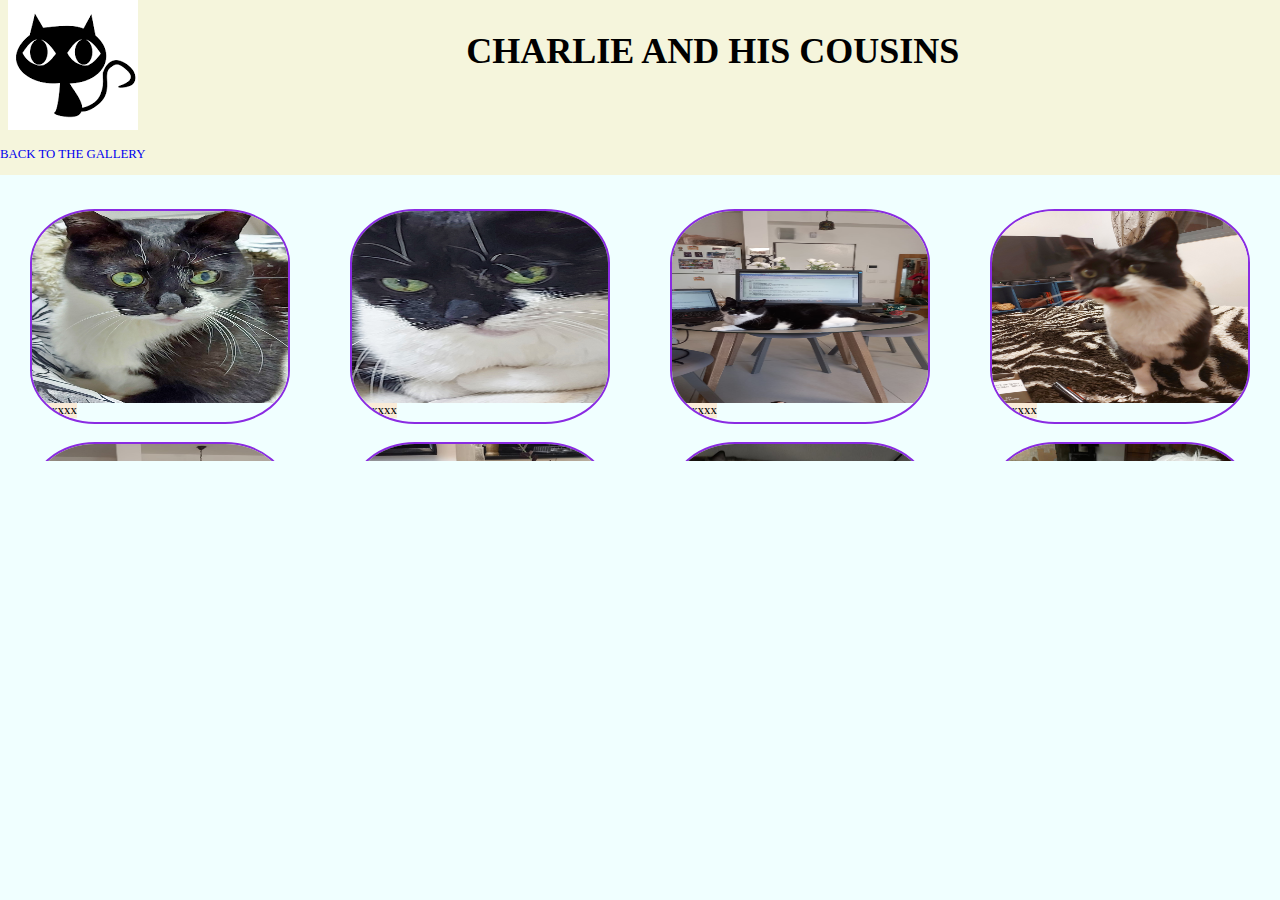
==== detailIndex.html @ bd2b0108 "Cat's gallery" ====
<!DOCTYPE html>
<html lang="en">
<head>
    <meta charset="UTF-8">
    <meta http-equiv="X-UA-Compatible" content="IE=edge">
    <meta name="viewport" content="width=device-width, initial-scale=1.0">
    <link rel="stylesheet" href="./Styles/style.css">
     <link rel="shortcut icon" href="./imgsCat/images (2).png">
    <title>Charlie and others</title>
</head>
<body>
 <header class="logo">
    <a href="./index.html"><div class="logo-img"><img src="./imgsCat/images (2).png"><p>back to the Gallery</p></div></a>
        <h2>Charlie and his cousins</h2>
    </header>   
    <ul class="thumbnails-list">
        <li class="thumbnails-item"><img class="thumbnails-img" src="./imgsCharlie/20220426_230200.jpg">
        <span class="thumbnails-title">xxxxxxx</span></li>
        <li class="thumbnails-item"><img class="thumbnails-img" src="./imgsCharlie/20220915_051130.jpg">
            <span class="thumbnails-title">xxxxxxx</span></li>
        <li class="thumbnails-item"><img class="thumbnails-img" src="./imgsCharlie/IMG-20220712-WA0002.jpg">
        <span class="thumbnails-title">xxxxxxx</span></li>
        <li class="thumbnails-item"><img class="thumbnails-img" src="./imgsCharlie/20220218_201955.jpg">
        <span class="thumbnails-title">xxxxxxx</span></li>
        <li class="thumbnails-item"><img class="thumbnails-img" src="./imgsCharlie/IMG-20220712-WA0006 (1).jpg">
        <span class="thumbnails-title">xxxxxxx</span></li>
        <li class="thumbnails-item"><img class="thumbnails-img" src="./imgsCharlie/IMG_20220621_153824_245.jpg">
        <span class="thumbnails-title">xxxxxxx</span></li>
         <li class="thumbnails-item"><img class="thumbnails-img" src="./imgsCousines/IMG-20210930-WA0001.jpg">
        <span class="thumbnails-title">xxxxxxx</span></li>
         <li class="thumbnails-item"><img class="thumbnails-img" src="./imgsCousines/IMG-20211013-WA0015.jpg">
        <span class="thumbnails-title">xxxxxxx</span></li>
         <li class="thumbnails-item"><img class="thumbnails-img" src="./imgsCousines/IMG-20220301-WA0014.jpg">
        <span class="thumbnails-title">xxxxxxx</span></li>
         <li class="thumbnails-item"><img class="thumbnails-img" src="./imgsCousines/IMG-20220512-WA0005.jpg">
        <span class="thumbnails-title">xxxxxxx</span></li>
         <li class="thumbnails-item"><img class="thumbnails-img" src="./imgsCousines/IMG-20220805-WA0031.jpg">
        <span class="thumbnails-title">xxxxxxx</span></li>
    
    </ul>
    
</body>
</html>
---- Styles/style.css ----
html{
    height: 100%;
}
body{
    height: 100%;
    background-color: azure;
    display: flex;
    flex-direction: column;
    margin: 0;
}
.logo{
    display: block;
    text-align: center;
    background-color: beige;
    font-size: 1.5em;
    text-transform: uppercase;
}
.main-class{
    display: flex;
    flex-direction: column;
}
.details-container{
    display: flex;
    flex-direction: column;
    align-items: center;
}
.details-image{
    width: 40vw;
    height: 50vw;

}
.details-title{
    display: block;
    background-color: aliceblue;
    text-decoration: none;
}
.thumbnails-list{
    display: flex;
    flex-wrap: wrap;
    max-height: 30vh;
    overflow-y: scroll;
    list-style: none;
    justify-content: space-around;
    padding-left: 0;
}
.thumbnails-item{
    box-sizing: border-box;
    display: block;
    border: solid 2px blueviolet;
    margin-top: 2vh;
    border-radius: 25%;
    text-align: center;
    overflow: hidden;

}
.thumbnails-ancor{
    text-decoration: none;

}
.thumbnails-img{
   width:  20vw;
   height: 15vw;
}
.thumbnails-title{
    display: block;
    text-align: center;
    background-color: antiquewhite;
    position: relative;
    top: -4px;
    font-size: 0.8rem;
    max-width: fit-content;
}

.detail-ancor{
    text-decoration: none;
}
.logo-img{
    float:left;
    max-width: 15vw;
    font-size: 0.8rem;
}
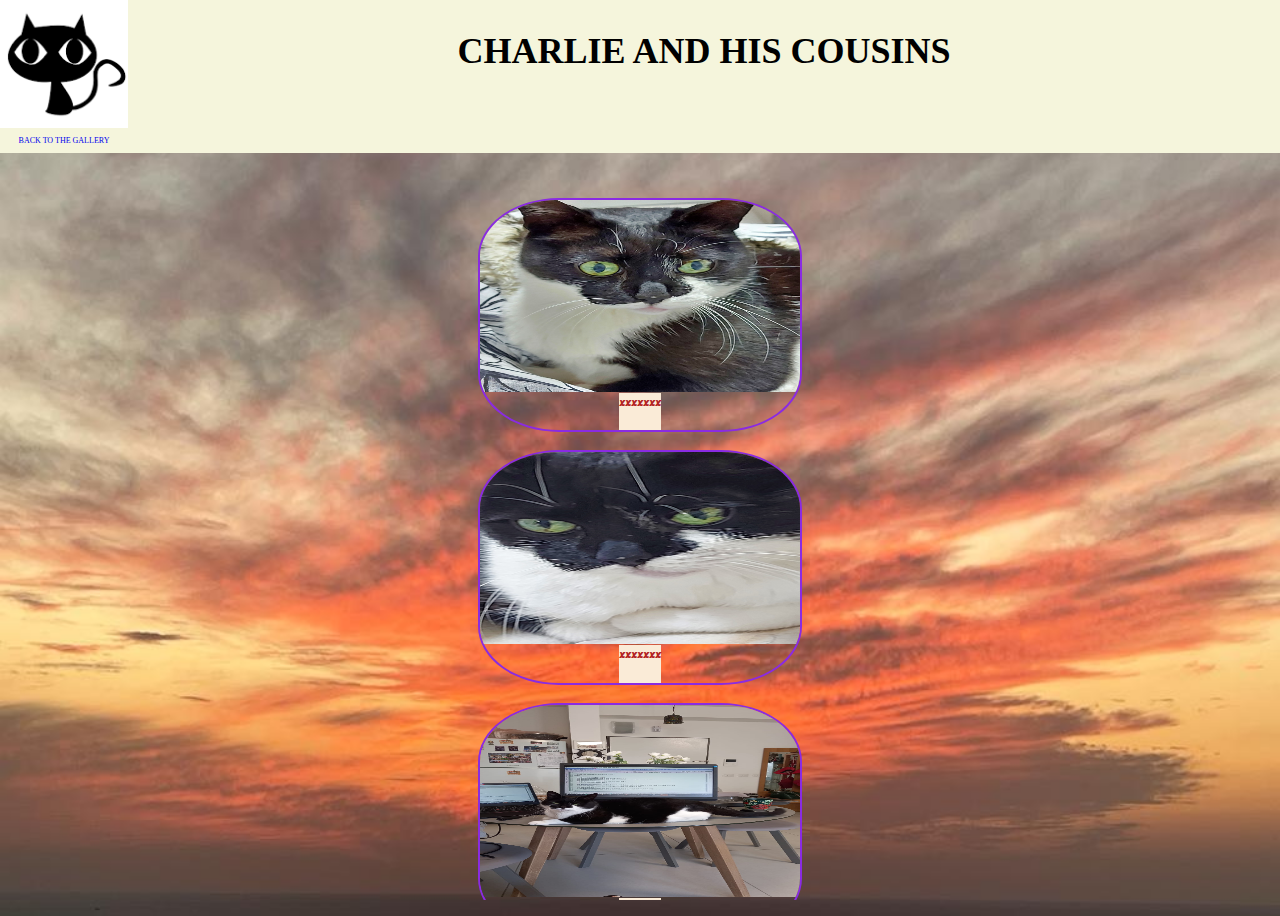
==== commit eaa9b6d3: "Cat's gallery landscape mode added." ====
--- a/detailIndex.html
+++ b/detailIndex.html
@@ -4,15 +4,16 @@
     <meta charset="UTF-8">
     <meta http-equiv="X-UA-Compatible" content="IE=edge">
     <meta name="viewport" content="width=device-width, initial-scale=1.0">
-    <link rel="stylesheet" href="./Styles/style.css">
+    <link rel="stylesheet" href="./Styles/styleCat.css">
      <link rel="shortcut icon" href="./imgsCat/images (2).png">
     <title>Charlie and others</title>
 </head>
 <body>
  <header class="logo">
-    <a href="./index.html"><div class="logo-img"><img src="./imgsCat/images (2).png"><p>back to the Gallery</p></div></a>
+    <a href="./index.html"><div class="logo-img"><img class="smallCat" src="./imgsCat/images (2).png"><p class="back">back to the Gallery</p></div></a>
         <h2>Charlie and his cousins</h2>
-    </header>   
+    </header>
+    <main class="main-class"> 
     <ul class="thumbnails-list">
         <li class="thumbnails-item"><img class="thumbnails-img" src="./imgsCharlie/20220426_230200.jpg">
         <span class="thumbnails-title">xxxxxxx</span></li>
@@ -38,6 +39,6 @@
         <span class="thumbnails-title">xxxxxxx</span></li>
     
     </ul>
-    
+    </main> 
 </body>
 </html>--- a/Styles/styleCat.css
+++ b/Styles/styleCat.css
@@ -0,0 +1,178 @@
+@font-face {
+    font-family: airstream;
+    src: url("fonts/Airstream-webfont.svg") ;
+    src: url("fonts/Airstream-webfont.woff");
+}
+
+@font-face {
+    font-family: lakeshor;
+    src: url("fonts/LAKESHOR-webfont.svg");
+	src: url("fonts/LAKESHOR-webfont.wof");
+}
+html{
+    height: 100%;
+}
+body{
+    height: 100%;
+    display: flex;
+    flex-direction: column;
+    margin: 0;
+	background-image: url(../imgsBackground/IMG-20221104-WA0007.jpg);
+	background-repeat: no-repeat;
+	background-size: cover;
+}
+
+.logo{
+    display: block;
+    text-align: center;
+    background-color: beige;
+    font-size: 1.5em;
+    text-transform: uppercase;
+	font-family: lakeshor;
+}
+.main-class{
+    display: flex;
+    flex-direction: column;
+    justify-content: center;
+}
+.details-container{
+    display: flex;
+    flex-direction: column;
+    align-items: center;
+}
+.details-image{
+    width: 50vw;
+    height: 60vw;
+    border-radius: 25%;
+    /* margin-top: 3vh; */
+
+}
+.details-title{
+    display: block;
+    background-color: aliceblue;
+    text-decoration: none;
+	text-align: center;
+	font-family: airstream;
+	color: firebrick;
+}
+.thumbnails-list{
+    display: flex;
+    flex-wrap: wrap;
+    max-height: 85vh;
+    overflow-y: scroll;
+    list-style: none;
+    justify-content: space-around;
+    padding-left: 0;
+    margin-top: 3vh;
+}
+.thumbnails-item{
+    /* box-sizing: border-box; */
+    display: block;
+    border: solid 2px blueviolet;
+    margin-top: 2vh;
+    border-radius: 25%;
+    text-align: center;
+    overflow: hidden;
+
+}
+.thumbnails-ancor{
+    text-decoration: none;
+
+}
+.thumbnails-img{
+   width:  25vw;
+   height: 15vw;
+   display: block;
+}
+.thumbnails-title{
+    display: block;
+    text-align: center;
+    background-color: antiquewhite;
+    /* position: relative;
+    top: -4px; */
+    font-size: 0.8rem;
+    max-width: fit-content;
+    height: 5vw;
+    color: firebrick;
+	margin: 0 auto;
+	font-family: airstream;
+}
+
+.detail-ancor{
+    text-decoration: none;
+}
+.logo-img{
+    float:left;
+    max-width: 10vw;
+    font-size: 0.5rem;
+    display: block;
+}
+.smallCat{
+    width: 10vw;
+    display: block;
+}
+.back{
+    font-size: 0.5rem;
+}
+
+@media (min-width: 560px){
+    .main-class{
+        flex-direction: row;
+		justify-content: space-around; 
+		align-content: space-around;
+        }
+
+    .thumbnails-list{
+flex-direction: column;
+flex-wrap: nowrap;
+order: -1;
+max-height: 80vh;
+justify-content: flex-start;
+padding: 0;
+} 
+    
+.thumbnails-item{
+     min-height: 18vw; 
+	  margin-left:0;
+       overflow:hidden;
+    padding:0; 
+	margin-top: 2vh;
+    }
+
+    .thumbnails-title{
+        height: 3vw ;
+		font-size: 1rem;
+		display: inline-block;
+    }
+    
+    .details-image {
+        width: 60vw;
+        height: 43vw;
+    }
+    .details-title {
+        left: -4vw;
+        bottom: 2vw;
+    }
+
+    .details-container {
+        position: relative;
+		top: 5.5vh;
+		   
+    }
+
+    body {
+       
+        justify-content: space-between;
+        margin-left: 0;
+		margin-top: 0;
+		padding-left: 0;
+    }
+    .logo-title {
+        margin: 0;
+        font-size: 1.5rem;
+        
+    }
+}
+
+
+    
